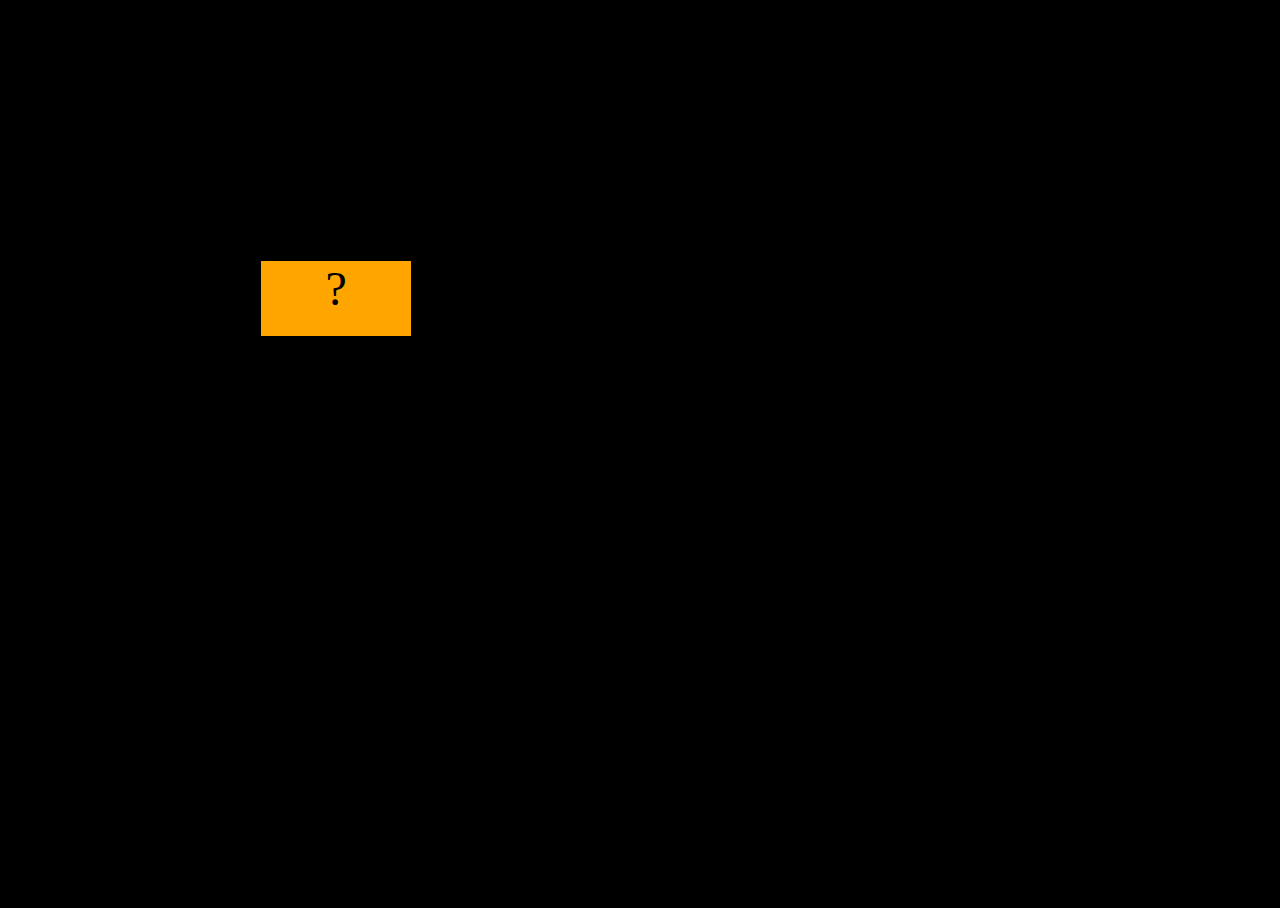
==== projects/bouncing-box/index.html @ 7cf5ab61 "going live" ====
<!DOCTYPE html>
<html>
<head>
	<meta charset="utf-8">
	<title>Bouncing Box</title>
	<script src="jquery.min.js"></script>
	<style>
		
		.board {
			background-color: black;
		}
		.box {
			width: 150px;
			height: 75px;
			background-color: orange;
			font-size: 300%;
			text-align: center;
			display: block;
			position: absolute;
			top: 100px;
			left: 0px;  /* <--- Change me! */
		}
		/* particle effects (this was not my work, credit: "https://codepen.io/alek/pen/EyyLgp")*/
		.explosion {
  position: absolute; 
  width: 600px;
  height: 600px;
  pointer-events: none; 
		}
  .particle {
    position: absolute;  
    width: 10px;
    height: 10px;
    border-radius: 50%;
    animation: pop 1s reverse forwards; 
  }



@keyframes pop {
  from {
    opacity: 0;
  }
  to {
    top: 50%;
    left: 50%;
    opacity: 1;
  }
}


html, body {
  height: 100%;
  background: #000;
}
h1 {
  position: absolute;
  top: 50%;
  left: 50%;
  transform: translate(-50%, -100%);
  color: #CCC;
  font-family: "Helvetica", "Arial", sans-serif;
  user-select: none;
  -webkit-touch-callout: none; /* iOS Safari */
  -webkit-user-select: none;   /* Chrome/Safari/Opera */
  -moz-user-select: none;      /* Firefox */
  cursor: default;
}
	</style>
	<!-- 	<script src="//cdnjs.cloudflare.com/ajax/libs/jquery/2.1.1/jquery.min.js"></script> -->

</head>
<body class="board">
	<div>
	<script> // particle effects (this was not my work, credit: "https://codepen.io/alek/pen/EyyLgp")
		$('body').on('click', function(e) {
  explode(e.pageX, e.pageY);
})

// explosion construction
function explode(x, y) {
  var particles = 15,
    // explosion container and its reference to be able to delete it on animation end
    explosion = $('<div class="explosion"></div>');

  // put the explosion container into the body to be able to get it's size
  $('body').append(explosion);

  // position the container to be centered on click
  explosion.css('left', x - explosion.width() / 2);
  explosion.css('top', y - explosion.height() / 2);

  for (var i = 0; i < particles; i++) {
    // positioning x,y of the particle on the circle (little randomized radius)
    var x = (explosion.width() / 2) + rand(80, 150) * Math.cos(2 * Math.PI * i / rand(particles - 10, particles + 10)),
      y = (explosion.height() / 2) + rand(80, 150) * Math.sin(2 * Math.PI * i / rand(particles - 10, particles + 10)),
      color = rand(0, 255) + ', ' + rand(0, 255) + ', ' + rand(0, 255), // randomize the color rgb
        // particle element creation (could be anything other than div)
      elm = $('<div class="particle" style="' +
        'background-color: rgb(' + color + ') ;' +
        'top: ' + y + 'px; ' +
        'left: ' + x + 'px"></div>');

    if (i == 0) { // no need to add the listener on all generated elements
      // css3 animation end detection
      elm.one('webkitAnimationEnd oanimationend msAnimationEnd animationend', function(e) {
        explosion.remove(); // remove this explosion container when animation ended
      });
    }
    explosion.append(elm);
  }
}

// get random number between min and max value
function rand(min, max) {
  return Math.floor(Math.random() * (max + 1)) + min;
}
	</script>
	</div>
	<!-- HTML for the box -->
	<div class="box">?</div>
	
	<script>
		(function(){
			'use strict'
			/* global jQuery */

			//////////////////////////////////////////////////////////////////
			/////////////////// SETUP DO NOT DELETE //////////////////////////
			//////////////////////////////////////////////////////////////////
			
			var box = jQuery('.box');	// reference to the HTML .box element
			var board = jQuery('.board');	// reference to the HTML .board element
			var boardWidth = board.width();	// the maximum X-Coordinate of the screen
			
			// Every 50 milliseconds, call the update Function (see below)
			setInterval(update, 25);
			//setTimeOut
			// Every time the box is clicked, call the handleBoxClick Function (see below)
			box.on('click', handleBoxClick);

			// moves the Box to a new position on the screen along the X-Axis
			function moveBoxTo(newPositionX, newPositionY) {
				box.css("left", newPositionX);
				box.css('top', newPositionY);
			}

			// changes the text displayed on the Box
			function changeBoxText(newText) {
				box.text(newText);
			}

			//////////////////////////////////////////////////////////////////
			/////////////////// YOUR CODE BELOW HERE /////////////////////////
			//////////////////////////////////////////////////////////////////
			
			// TODO 2 - Variable declarations 
			var positionX = 0
			var points = 0
			var speed = 10
			var positionY = 0
			var speedY = 10
			var boardHeight = jQuery(window).height();
			
			/* 
			This Function will be called 20 times/second. Each time it is called,
			it should move the Box to a new location. If the box drifts off the screen
			turn it around! 
			*/
			function update() {
				// I liked the game better when the box didn't reset; the continous box was intentional.
				positionX = positionX + speed;
				positionY = positionY + speedY;
				moveBoxTo(positionX, positionY);
				if (positionX > boardWidth - 50) {
					speed = speed * -1;
				}
				if (positionX < 0) {
					speed = speed * -1;
				}
				if (positionY > boardHeight - 50) {
					speedY =speedY * -1;
				}
				if (positionY < 0) {
					speedY = speedY * -1;
				}
				
				
				/* */
				if (speed > 0) {
					speed = speed - .05
				}
					else if (speed < 0) {
						speed = speed + .05
					}
				if (speedY > 0) {
					speedY = speedY - .05
				}
					else if (speed >0) {
						speedY = speedY + .05
					} /* */
			};

			/* 
			This Function will be called each time the box is clicked. Each time it is called,
			it should increase the points total, increase the speed, and move the box to
			the left side of the screen.
			*/
			function handleBoxClick() {
				
				points = points + 1
				if (speed > 0) {
					speed = speed + 3
				}
					else if (speed < 0) {
						speed = speed - 3
					}
				if (speedY > 0) {
					speedY = speedY + 3
				}
					else if (speed < 0) {
						speedY = speedY -3
					}
				changeBoxText(points);
				
				


			};
		})();
	</script>
	</div>
</body>
</html>
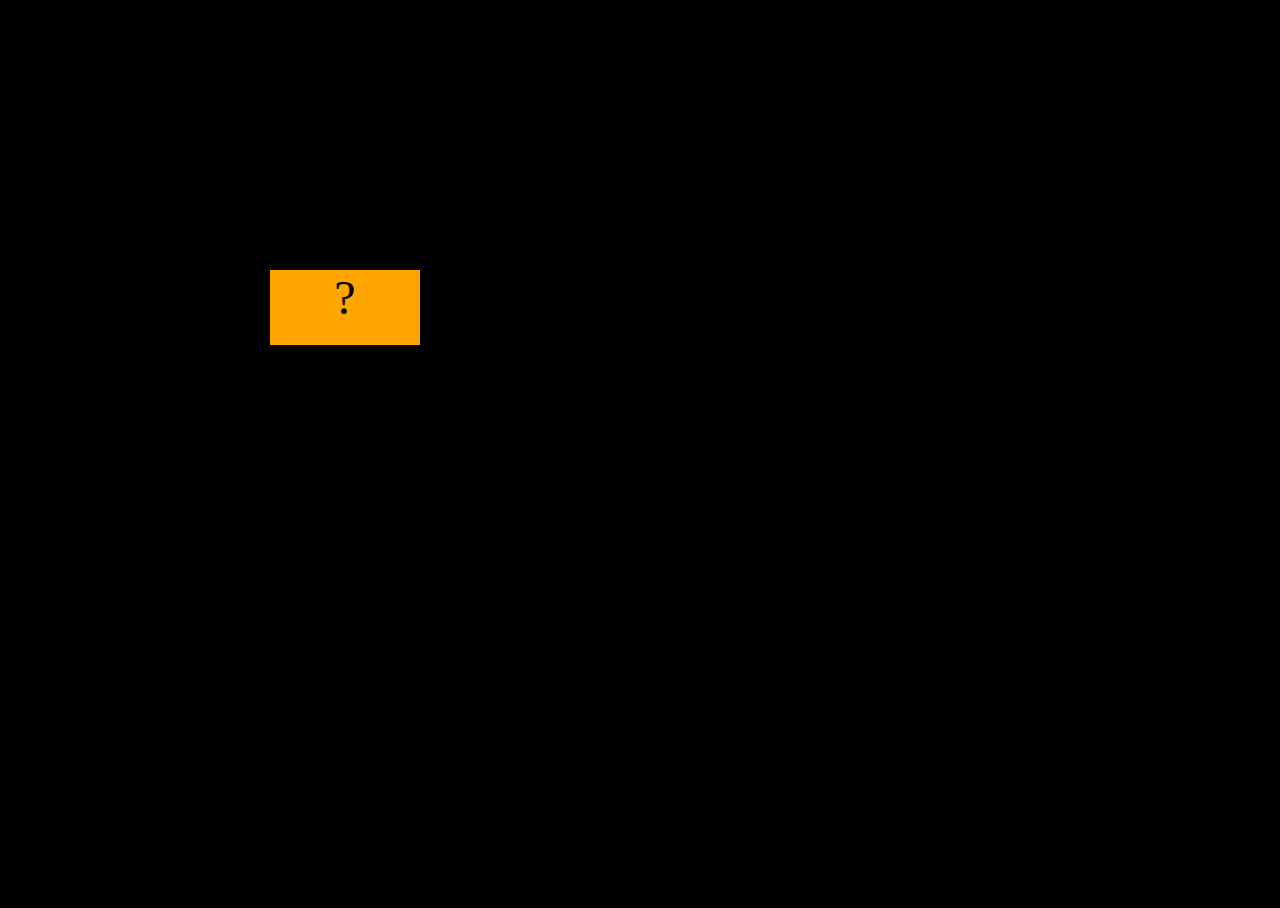
==== commit 763a5d6e: "A Basic Website" ====
--- a/projects/bouncing-box/index.html
+++ b/projects/bouncing-box/index.html
@@ -186,7 +186,7 @@
 				}
 				
 				
-				/* */
+				/* 
 				if (speed > 0) {
 					speed = speed - .05
 				}
@@ -198,7 +198,7 @@
 				}
 					else if (speed >0) {
 						speedY = speedY + .05
-					} /* */
+					}  */
 			};
 
 			/* 
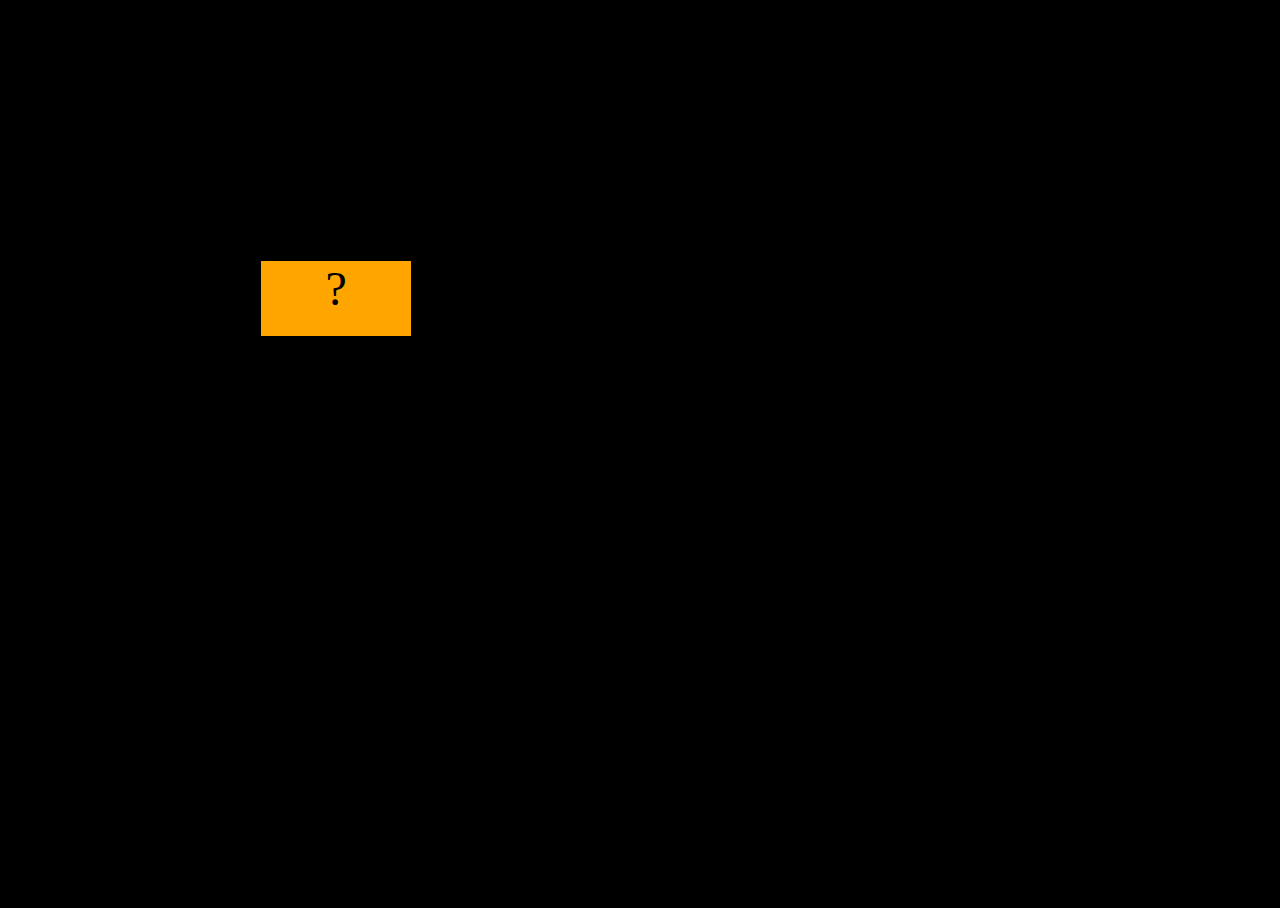
==== commit 503f8c19: "A Basic Website" ====
--- a/projects/bouncing-box/index.html
+++ b/projects/bouncing-box/index.html
@@ -186,7 +186,7 @@
 				}
 				
 				
-				/* 
+				/* */
 				if (speed > 0) {
 					speed = speed - .05
 				}
@@ -198,7 +198,7 @@
 				}
 					else if (speed >0) {
 						speedY = speedY + .05
-					}  */
+					} /* */
 			};
 
 			/* 
